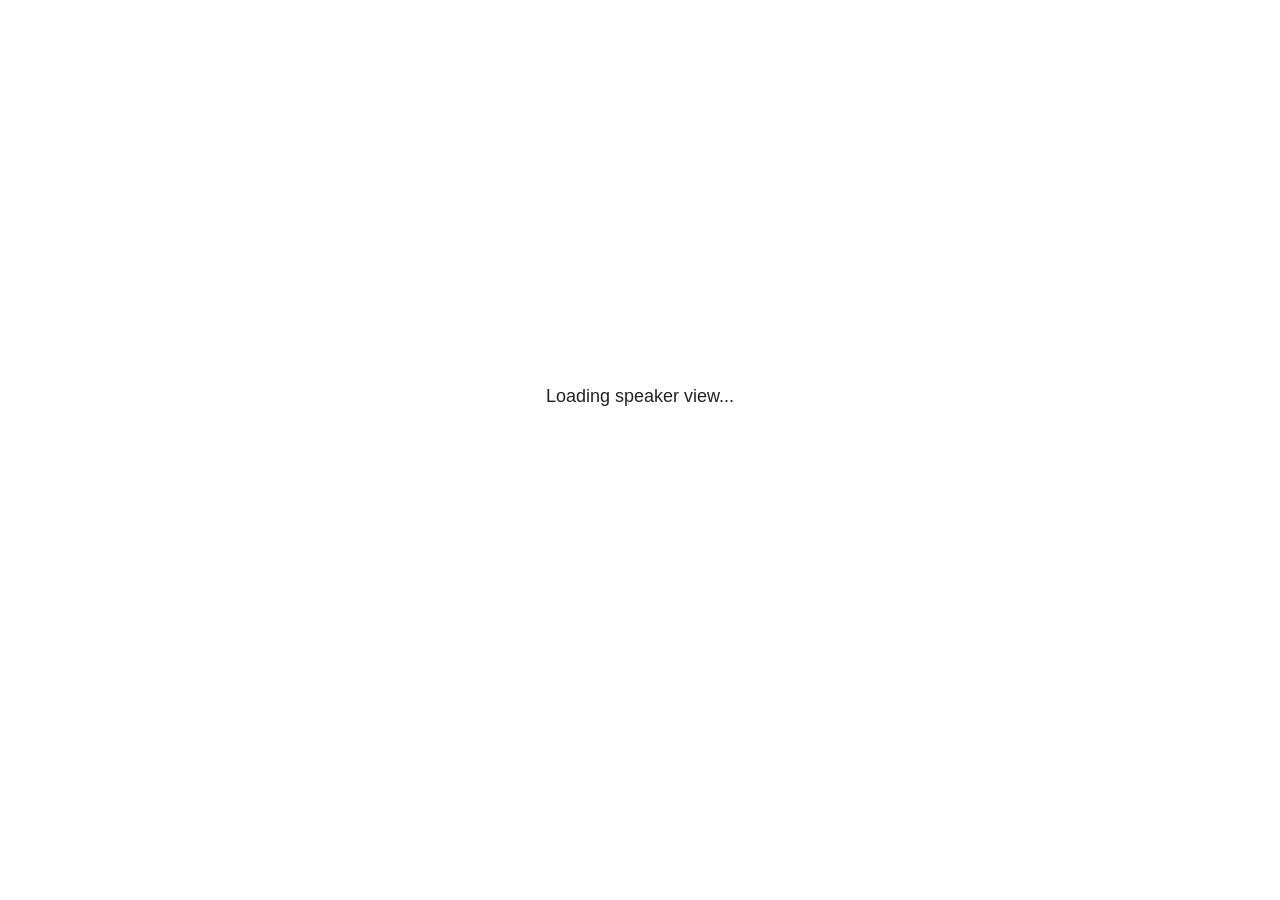
==== site_libs/revealjs/plugin/notes/speaker-view.html @ 918bac75 "Built site for gh-pages" ====
<!--
	NOTE: You need to build the notes plugin after making changes to this file.
-->
<html lang="en">
	<head>
		<meta charset="utf-8">

		<title>reveal.js - Speaker View</title>

		<style>
			body {
				font-family: Helvetica;
				font-size: 18px;
			}

			#current-slide,
			#upcoming-slide,
			#speaker-controls {
				padding: 6px;
				box-sizing: border-box;
				-moz-box-sizing: border-box;
			}

			#current-slide iframe,
			#upcoming-slide iframe {
				width: 100%;
				height: 100%;
				border: 1px solid #ddd;
			}

			#current-slide .label,
			#upcoming-slide .label {
				position: absolute;
				top: 10px;
				left: 10px;
				z-index: 2;
			}

			#connection-status {
				position: absolute;
				top: 0;
				left: 0;
				width: 100%;
				height: 100%;
				z-index: 20;
				padding: 30% 20% 20% 20%;
				font-size: 18px;
				color: #222;
				background: #fff;
				text-align: center;
				box-sizing: border-box;
				line-height: 1.4;
			}

			.overlay-element {
				height: 34px;
				line-height: 34px;
				padding: 0 10px;
				text-shadow: none;
				background: rgba( 220, 220, 220, 0.8 );
				color: #222;
				font-size: 14px;
			}

			.overlay-element.interactive:hover {
				background: rgba( 220, 220, 220, 1 );
			}

			#current-slide {
				position: absolute;
				width: 60%;
				height: 100%;
				top: 0;
				left: 0;
				padding-right: 0;
			}

			#upcoming-slide {
				position: absolute;
				width: 40%;
				height: 40%;
				right: 0;
				top: 0;
			}

			/* Speaker controls */
			#speaker-controls {
				position: absolute;
				top: 40%;
				right: 0;
				width: 40%;
				height: 60%;
				overflow: auto;
				font-size: 18px;
			}

				.speaker-controls-time.hidden,
				.speaker-controls-notes.hidden {
					display: none;
				}

				.speaker-controls-time .label,
				.speaker-controls-pace .label,
				.speaker-controls-notes .label {
					text-transform: uppercase;
					font-weight: normal;
					font-size: 0.66em;
					color: #666;
					margin: 0;
				}

				.speaker-controls-time, .speaker-controls-pace {
					border-bottom: 1px solid rgba( 200, 200, 200, 0.5 );
					margin-bottom: 10px;
					padding: 10px 16px;
					padding-bottom: 20px;
					cursor: pointer;
				}

				.speaker-controls-time .reset-button {
					opacity: 0;
					float: right;
					color: #666;
					text-decoration: none;
				}
				.speaker-controls-time:hover .reset-button {
					opacity: 1;
				}

				.speaker-controls-time .timer,
				.speaker-controls-time .clock {
					width: 50%;
				}

				.speaker-controls-time .timer,
				.speaker-controls-time .clock,
				.speaker-controls-time .pacing .hours-value,
				.speaker-controls-time .pacing .minutes-value,
				.speaker-controls-time .pacing .seconds-value {
					font-size: 1.9em;
				}

				.speaker-controls-time .timer {
					float: left;
				}

				.speaker-controls-time .clock {
					float: right;
					text-align: right;
				}

				.speaker-controls-time span.mute {
					opacity: 0.3;
				}

				.speaker-controls-time .pacing-title {
					margin-top: 5px;
				}

				.speaker-controls-time .pacing.ahead {
					color: blue;
				}

				.speaker-controls-time .pacing.on-track {
					color: green;
				}

				.speaker-controls-time .pacing.behind {
					color: red;
				}

				.speaker-controls-notes {
					padding: 10px 16px;
				}

				.speaker-controls-notes .value {
					margin-top: 5px;
					line-height: 1.4;
					font-size: 1.2em;
				}

			/* Layout selector */
			#speaker-layout {
				position: absolute;
				top: 10px;
				right: 10px;
				color: #222;
				z-index: 10;
			}
				#speaker-layout select {
					position: absolute;
					width: 100%;
					height: 100%;
					top: 0;
					left: 0;
					border: 0;
					box-shadow: 0;
					cursor: pointer;
					opacity: 0;

					font-size: 1em;
					background-color: transparent;

					-moz-appearance: none;
					-webkit-appearance: none;
					-webkit-tap-highlight-color: rgba(0, 0, 0, 0);
				}

				#speaker-layout select:focus {
					outline: none;
					box-shadow: none;
				}

			.clear {
				clear: both;
			}

			/* Speaker layout: Wide */
			body[data-speaker-layout="wide"] #current-slide,
			body[data-speaker-layout="wide"] #upcoming-slide {
				width: 50%;
				height: 45%;
				padding: 6px;
			}

			body[data-speaker-layout="wide"] #current-slide {
				top: 0;
				left: 0;
			}

			body[data-speaker-layout="wide"] #upcoming-slide {
				top: 0;
				left: 50%;
			}

			body[data-speaker-layout="wide"] #speaker-controls {
				top: 45%;
				left: 0;
				width: 100%;
				height: 50%;
				font-size: 1.25em;
			}

			/* Speaker layout: Tall */
			body[data-speaker-layout="tall"] #current-slide,
			body[data-speaker-layout="tall"] #upcoming-slide {
				width: 45%;
				height: 50%;
				padding: 6px;
			}

			body[data-speaker-layout="tall"] #current-slide {
				top: 0;
				left: 0;
			}

			body[data-speaker-layout="tall"] #upcoming-slide {
				top: 50%;
				left: 0;
			}

			body[data-speaker-layout="tall"] #speaker-controls {
				padding-top: 40px;
				top: 0;
				left: 45%;
				width: 55%;
				height: 100%;
				font-size: 1.25em;
			}

			/* Speaker layout: Notes only */
			body[data-speaker-layout="notes-only"] #current-slide,
			body[data-speaker-layout="notes-only"] #upcoming-slide {
				display: none;
			}

			body[data-speaker-layout="notes-only"] #speaker-controls {
				padding-top: 40px;
				top: 0;
				left: 0;
				width: 100%;
				height: 100%;
				font-size: 1.25em;
			}

			@media screen and (max-width: 1080px) {
				body[data-speaker-layout="default"] #speaker-controls {
					font-size: 16px;
				}
			}

			@media screen and (max-width: 900px) {
				body[data-speaker-layout="default"] #speaker-controls {
					font-size: 14px;
				}
			}

			@media screen and (max-width: 800px) {
				body[data-speaker-layout="default"] #speaker-controls {
					font-size: 12px;
				}
			}

		</style>
	</head>

	<body>

		<div id="connection-status">Loading speaker view...</div>

		<div id="current-slide"></div>
		<div id="upcoming-slide"><span class="overlay-element label">Upcoming</span></div>
		<div id="speaker-controls">
			<div class="speaker-controls-time">
				<h4 class="label">Time <span class="reset-button">Click to Reset</span></h4>
				<div class="clock">
					<span class="clock-value">0:00 AM</span>
				</div>
				<div class="timer">
					<span class="hours-value">00</span><span class="minutes-value">:00</span><span class="seconds-value">:00</span>
				</div>
				<div class="clear"></div>

				<h4 class="label pacing-title" style="display: none">Pacing – Time to finish current slide</h4>
				<div class="pacing" style="display: none">
					<span class="hours-value">00</span><span class="minutes-value">:00</span><span class="seconds-value">:00</span>
				</div>
			</div>

			<div class="speaker-controls-notes hidden">
				<h4 class="label">Notes</h4>
				<div class="value"></div>
			</div>
		</div>
		<div id="speaker-layout" class="overlay-element interactive">
			<span class="speaker-layout-label"></span>
			<select class="speaker-layout-dropdown"></select>
		</div>

		<script>

			(function() {

				var notes,
					notesValue,
					currentState,
					currentSlide,
					upcomingSlide,
					layoutLabel,
					layoutDropdown,
					pendingCalls = {},
					lastRevealApiCallId = 0,
					connected = false,
					whitelistedWindows = [window.opener];

				var SPEAKER_LAYOUTS = {
					'default': 'Default',
					'wide': 'Wide',
					'tall': 'Tall',
					'notes-only': 'Notes only'
				};

				setupLayout();

				var connectionStatus = document.querySelector( '#connection-status' );
				var connectionTimeout = setTimeout( function() {
					connectionStatus.innerHTML = 'Error connecting to main window.<br>Please try closing and reopening the speaker view.';
				}, 5000 );
;
				window.addEventListener( 'message', function( event ) {

					// Validate the origin of this message to prevent XSS
					if( window.location.origin !== event.origin && whitelistedWindows.indexOf( event.source ) === -1 ) {
						return;
					}

					clearTimeout( connectionTimeout );
					connectionStatus.style.display = 'none';

					var data = JSON.parse( event.data );

					// The overview mode is only useful to the reveal.js instance
					// where navigation occurs so we don't sync it
					if( data.state ) delete data.state.overview;

					// Messages sent by the notes plugin inside of the main window
					if( data && data.namespace === 'reveal-notes' ) {
						if( data.type === 'connect' ) {
							handleConnectMessage( data );
						}
						else if( data.type === 'state' ) {
							handleStateMessage( data );
						}
						else if( data.type === 'return' ) {
							pendingCalls[data.callId](data.result);
							delete pendingCalls[data.callId];
						}
					}
					// Messages sent by the reveal.js inside of the current slide preview
					else if( data && data.namespace === 'reveal' ) {
						if( /ready/.test( data.eventName ) ) {
							// Send a message back to notify that the handshake is complete
							window.opener.postMessage( JSON.stringify({ namespace: 'reveal-notes', type: 'connected'} ), '*' );
						}
						else if( /slidechanged|fragmentshown|fragmenthidden|paused|resumed/.test( data.eventName ) && currentState !== JSON.stringify( data.state ) ) {

							dispatchStateToMainWindow( data.state );

						}
					}

				} );

				/**
				 * Updates the presentation in the main window to match the state
				 * of the presentation in the notes window.
				 */
				const dispatchStateToMainWindow = debounce(( state ) => {
					window.opener.postMessage( JSON.stringify({ method: 'setState', args: [ state ]} ), '*' );
				}, 500);

				/**
				 * Asynchronously calls the Reveal.js API of the main frame.
				 */
				function callRevealApi( methodName, methodArguments, callback ) {

					var callId = ++lastRevealApiCallId;
					pendingCalls[callId] = callback;
					window.opener.postMessage( JSON.stringify( {
						namespace: 'reveal-notes',
						type: 'call',
						callId: callId,
						methodName: methodName,
						arguments: methodArguments
					} ), '*' );

				}

				/**
				 * Called when the main window is trying to establish a
				 * connection.
				 */
				function handleConnectMessage( data ) {

					if( connected === false ) {
						connected = true;

						setupIframes( data );
						setupKeyboard();
						setupNotes();
						setupTimer();
						setupHeartbeat();
					}

				}

				/**
				 * Called when the main window sends an updated state.
				 */
				function handleStateMessage( data ) {

					// Store the most recently set state to avoid circular loops
					// applying the same state
					currentState = JSON.stringify( data.state );

					// No need for updating the notes in case of fragment changes
					if ( data.notes ) {
						notes.classList.remove( 'hidden' );
						notesValue.style.whiteSpace = data.whitespace;
						if( data.markdown ) {
							notesValue.innerHTML = marked( data.notes );
						}
						else {
							notesValue.innerHTML = data.notes;
						}
					}
					else {
						notes.classList.add( 'hidden' );
					}

					// Update the note slides
					currentSlide.contentWindow.postMessage( JSON.stringify({ method: 'setState', args: [ data.state ] }), '*' );
					upcomingSlide.contentWindow.postMessage( JSON.stringify({ method: 'setState', args: [ data.state ] }), '*' );
					upcomingSlide.contentWindow.postMessage( JSON.stringify({ method: 'next' }), '*' );

				}

				// Limit to max one state update per X ms
				handleStateMessage = debounce( handleStateMessage, 200 );

				/**
				 * Forward keyboard events to the current slide window.
				 * This enables keyboard events to work even if focus
				 * isn't set on the current slide iframe.
				 *
				 * Block F5 default handling, it reloads and disconnects
				 * the speaker notes window.
				 */
				function setupKeyboard() {

					document.addEventListener( 'keydown', function( event ) {
						if( event.keyCode === 116 || ( event.metaKey && event.keyCode === 82 ) ) {
							event.preventDefault();
							return false;
						}
						currentSlide.contentWindow.postMessage( JSON.stringify({ method: 'triggerKey', args: [ event.keyCode ] }), '*' );
					} );

				}

				/**
				 * Creates the preview iframes.
				 */
				function setupIframes( data ) {

					var params = [
						'receiver',
						'progress=false',
						'history=false',
						'transition=none',
						'autoSlide=0',
						'backgroundTransition=none'
					].join( '&' );

					var urlSeparator = /\?/.test(data.url) ? '&' : '?';
					var hash = '#/' + data.state.indexh + '/' + data.state.indexv;
					var currentURL = data.url + urlSeparator + params + '&postMessageEvents=true' + hash;
					var upcomingURL = data.url + urlSeparator + params + '&controls=false' + hash;

					currentSlide = document.createElement( 'iframe' );
					currentSlide.setAttribute( 'width', 1280 );
					currentSlide.setAttribute( 'height', 1024 );
					currentSlide.setAttribute( 'src', currentURL );
					document.querySelector( '#current-slide' ).appendChild( currentSlide );

					upcomingSlide = document.createElement( 'iframe' );
					upcomingSlide.setAttribute( 'width', 640 );
					upcomingSlide.setAttribute( 'height', 512 );
					upcomingSlide.setAttribute( 'src', upcomingURL );
					document.querySelector( '#upcoming-slide' ).appendChild( upcomingSlide );

					whitelistedWindows.push( currentSlide.contentWindow, upcomingSlide.contentWindow );

				}

				/**
				 * Setup the notes UI.
				 */
				function setupNotes() {

					notes = document.querySelector( '.speaker-controls-notes' );
					notesValue = document.querySelector( '.speaker-controls-notes .value' );

				}

				/**
				 * We send out a heartbeat at all times to ensure we can
				 * reconnect with the main presentation window after reloads.
				 */
				function setupHeartbeat() {

					setInterval( () => {
						window.opener.postMessage( JSON.stringify({ namespace: 'reveal-notes', type: 'heartbeat'} ), '*' );
					}, 1000 );

				}

				function getTimings( callback ) {

					callRevealApi( 'getSlidesAttributes', [], function ( slideAttributes ) {
						callRevealApi( 'getConfig', [], function ( config ) {
							var totalTime = config.totalTime;
							var minTimePerSlide = config.minimumTimePerSlide || 0;
							var defaultTiming = config.defaultTiming;
							if ((defaultTiming == null) && (totalTime == null)) {
								callback(null);
								return;
							}
							// Setting totalTime overrides defaultTiming
							if (totalTime) {
								defaultTiming = 0;
							}
							var timings = [];
							for ( var i in slideAttributes ) {
								var slide = slideAttributes[ i ];
								var timing = defaultTiming;
								if( slide.hasOwnProperty( 'data-timing' )) {
									var t = slide[ 'data-timing' ];
									timing = parseInt(t);
									if( isNaN(timing) ) {
										console.warn("Could not parse timing '" + t + "' of slide " + i + "; using default of " + defaultTiming);
										timing = defaultTiming;
									}
								}
								timings.push(timing);
							}
							if ( totalTime ) {
								// After we've allocated time to individual slides, we summarize it and
								// subtract it from the total time
								var remainingTime = totalTime - timings.reduce( function(a, b) { return a + b; }, 0 );
								// The remaining time is divided by the number of slides that have 0 seconds
								// allocated at the moment, giving the average time-per-slide on the remaining slides
								var remainingSlides = (timings.filter( function(x) { return x == 0 }) ).length
								var timePerSlide = Math.round( remainingTime / remainingSlides, 0 )
								// And now we replace every zero-value timing with that average
								timings = timings.map( function(x) { return (x==0 ? timePerSlide : x) } );
							}
							var slidesUnderMinimum = timings.filter( function(x) { return (x < minTimePerSlide) } ).length
							if ( slidesUnderMinimum ) {
								message = "The pacing time for " + slidesUnderMinimum + " slide(s) is under the configured minimum of " + minTimePerSlide + " seconds. Check the data-timing attribute on individual slides, or consider increasing the totalTime or minimumTimePerSlide configuration options (or removing some slides).";
								alert(message);
							}
							callback( timings );
						} );
					} );

				}

				/**
				 * Return the number of seconds allocated for presenting
				 * all slides up to and including this one.
				 */
				function getTimeAllocated( timings, callback ) {

					callRevealApi( 'getSlidePastCount', [], function ( currentSlide ) {
						var allocated = 0;
						for (var i in timings.slice(0, currentSlide + 1)) {
							allocated += timings[i];
						}
						callback( allocated );
					} );

				}

				/**
				 * Create the timer and clock and start updating them
				 * at an interval.
				 */
				function setupTimer() {

					var start = new Date(),
					timeEl = document.querySelector( '.speaker-controls-time' ),
					clockEl = timeEl.querySelector( '.clock-value' ),
					hoursEl = timeEl.querySelector( '.hours-value' ),
					minutesEl = timeEl.querySelector( '.minutes-value' ),
					secondsEl = timeEl.querySelector( '.seconds-value' ),
					pacingTitleEl = timeEl.querySelector( '.pacing-title' ),
					pacingEl = timeEl.querySelector( '.pacing' ),
					pacingHoursEl = pacingEl.querySelector( '.hours-value' ),
					pacingMinutesEl = pacingEl.querySelector( '.minutes-value' ),
					pacingSecondsEl = pacingEl.querySelector( '.seconds-value' );

					var timings = null;
					getTimings( function ( _timings ) {

						timings = _timings;
						if (_timings !== null) {
							pacingTitleEl.style.removeProperty('display');
							pacingEl.style.removeProperty('display');
						}

						// Update once directly
						_updateTimer();

						// Then update every second
						setInterval( _updateTimer, 1000 );

					} );


					function _resetTimer() {

						if (timings == null) {
							start = new Date();
							_updateTimer();
						}
						else {
							// Reset timer to beginning of current slide
							getTimeAllocated( timings, function ( slideEndTimingSeconds ) {
								var slideEndTiming = slideEndTimingSeconds * 1000;
								callRevealApi( 'getSlidePastCount', [], function ( currentSlide ) {
									var currentSlideTiming = timings[currentSlide] * 1000;
									var previousSlidesTiming = slideEndTiming - currentSlideTiming;
									var now = new Date();
									start = new Date(now.getTime() - previousSlidesTiming);
									_updateTimer();
								} );
							} );
						}

					}

					timeEl.addEventListener( 'click', function() {
						_resetTimer();
						return false;
					} );

					function _displayTime( hrEl, minEl, secEl, time) {

						var sign = Math.sign(time) == -1 ? "-" : "";
						time = Math.abs(Math.round(time / 1000));
						var seconds = time % 60;
						var minutes = Math.floor( time / 60 ) % 60 ;
						var hours = Math.floor( time / ( 60 * 60 )) ;
						hrEl.innerHTML = sign + zeroPadInteger( hours );
						if (hours == 0) {
							hrEl.classList.add( 'mute' );
						}
						else {
							hrEl.classList.remove( 'mute' );
						}
						minEl.innerHTML = ':' + zeroPadInteger( minutes );
						if (hours == 0 && minutes == 0) {
							minEl.classList.add( 'mute' );
						}
						else {
							minEl.classList.remove( 'mute' );
						}
						secEl.innerHTML = ':' + zeroPadInteger( seconds );
					}

					function _updateTimer() {

						var diff, hours, minutes, seconds,
						now = new Date();

						diff = now.getTime() - start.getTime();

						clockEl.innerHTML = now.toLocaleTimeString( 'en-US', { hour12: true, hour: '2-digit', minute:'2-digit' } );
						_displayTime( hoursEl, minutesEl, secondsEl, diff );
						if (timings !== null) {
							_updatePacing(diff);
						}

					}

					function _updatePacing(diff) {

						getTimeAllocated( timings, function ( slideEndTimingSeconds ) {
							var slideEndTiming = slideEndTimingSeconds * 1000;

							callRevealApi( 'getSlidePastCount', [], function ( currentSlide ) {
								var currentSlideTiming = timings[currentSlide] * 1000;
								var timeLeftCurrentSlide = slideEndTiming - diff;
								if (timeLeftCurrentSlide < 0) {
									pacingEl.className = 'pacing behind';
								}
								else if (timeLeftCurrentSlide < currentSlideTiming) {
									pacingEl.className = 'pacing on-track';
								}
								else {
									pacingEl.className = 'pacing ahead';
								}
								_displayTime( pacingHoursEl, pacingMinutesEl, pacingSecondsEl, timeLeftCurrentSlide );
							} );
						} );
					}

				}

				/**
				 * Sets up the speaker view layout and layout selector.
				 */
				function setupLayout() {

					layoutDropdown = document.querySelector( '.speaker-layout-dropdown' );
					layoutLabel = document.querySelector( '.speaker-layout-label' );

					// Render the list of available layouts
					for( var id in SPEAKER_LAYOUTS ) {
						var option = document.createElement( 'option' );
						option.setAttribute( 'value', id );
						option.textContent = SPEAKER_LAYOUTS[ id ];
						layoutDropdown.appendChild( option );
					}

					// Monitor the dropdown for changes
					layoutDropdown.addEventListener( 'change', function( event ) {

						setLayout( layoutDropdown.value );

					}, false );

					// Restore any currently persisted layout
					setLayout( getLayout() );

				}

				/**
				 * Sets a new speaker view layout. The layout is persisted
				 * in local storage.
				 */
				function setLayout( value ) {

					var title = SPEAKER_LAYOUTS[ value ];

					layoutLabel.innerHTML = 'Layout' + ( title ? ( ': ' + title ) : '' );
					layoutDropdown.value = value;

					document.body.setAttribute( 'data-speaker-layout', value );

					// Persist locally
					if( supportsLocalStorage() ) {
						window.localStorage.setItem( 'reveal-speaker-layout', value );
					}

				}

				/**
				 * Returns the ID of the most recently set speaker layout
				 * or our default layout if none has been set.
				 */
				function getLayout() {

					if( supportsLocalStorage() ) {
						var layout = window.localStorage.getItem( 'reveal-speaker-layout' );
						if( layout ) {
							return layout;
						}
					}

					// Default to the first record in the layouts hash
					for( var id in SPEAKER_LAYOUTS ) {
						return id;
					}

				}

				function supportsLocalStorage() {

					try {
						localStorage.setItem('test', 'test');
						localStorage.removeItem('test');
						return true;
					}
					catch( e ) {
						return false;
					}

				}

				function zeroPadInteger( num ) {

					var str = '00' + parseInt( num );
					return str.substring( str.length - 2 );

				}

				/**
				 * Limits the frequency at which a function can be called.
				 */
				function debounce( fn, ms ) {

					var lastTime = 0,
						timeout;

					return function() {

						var args = arguments;
						var context = this;

						clearTimeout( timeout );

						var timeSinceLastCall = Date.now() - lastTime;
						if( timeSinceLastCall > ms ) {
							fn.apply( context, args );
							lastTime = Date.now();
						}
						else {
							timeout = setTimeout( function() {
								fn.apply( context, args );
								lastTime = Date.now();
							}, ms - timeSinceLastCall );
						}

					}

				}

			})();

		</script>
	</body>
</html>
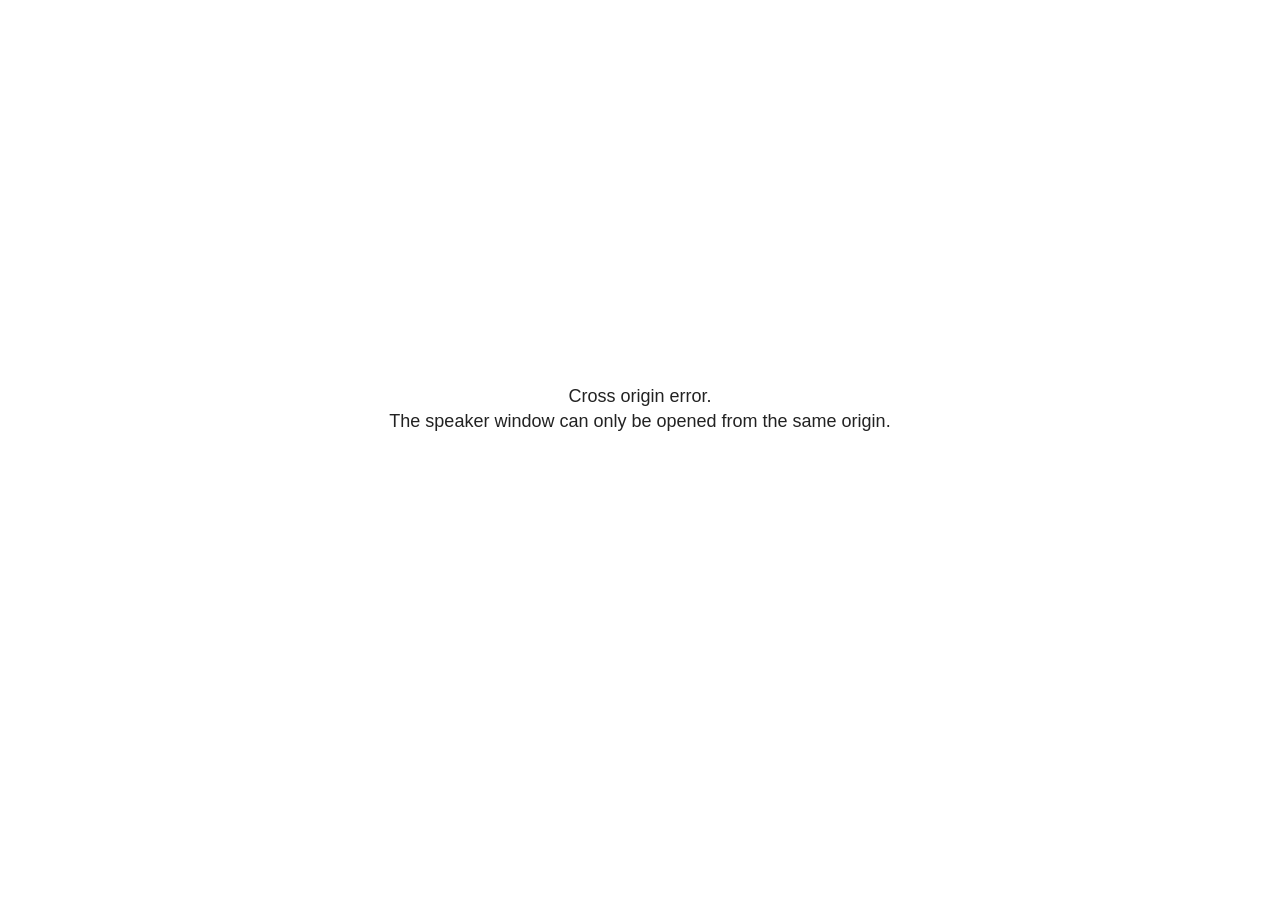
==== commit c8f6544f: "Built site for gh-pages" ====
--- a/site_libs/revealjs/plugin/notes/speaker-view.html
+++ b/site_libs/revealjs/plugin/notes/speaker-view.html
@@ -350,8 +350,9 @@
 					layoutDropdown,
 					pendingCalls = {},
 					lastRevealApiCallId = 0,
-					connected = false,
-					whitelistedWindows = [window.opener];
+					connected = false
+
+				var connectionStatus = document.querySelector( '#connection-status' );
 
 				var SPEAKER_LAYOUTS = {
 					'default': 'Default',
@@ -362,16 +363,31 @@
 
 				setupLayout();
 
-				var connectionStatus = document.querySelector( '#connection-status' );
+				let openerOrigin;
+
+				try {
+					openerOrigin = window.opener.location.origin;
+				}
+				catch ( error ) { console.warn( error ) }
+
+				// In order to prevent XSS, the speaker view will only run if its
+				// opener has the same origin as itself
+				if( window.location.origin !== openerOrigin ) {
+					connectionStatus.innerHTML = 'Cross origin error.<br>The speaker window can only be opened from the same origin.';
+					return;
+				}
+
 				var connectionTimeout = setTimeout( function() {
 					connectionStatus.innerHTML = 'Error connecting to main window.<br>Please try closing and reopening the speaker view.';
 				}, 5000 );
-;
+
 				window.addEventListener( 'message', function( event ) {
 
-					// Validate the origin of this message to prevent XSS
-					if( window.location.origin !== event.origin && whitelistedWindows.indexOf( event.source ) === -1 ) {
-						return;
+					// Validate the origin of all messages to avoid parsing messages
+					// that aren't meant for us. Ignore when running off file:// so
+					// that the speaker view continues to work without a web server.
+					if( window.location.origin !== event.origin && window.location.origin !== 'file://' ) {
+						return
 					}
 
 					clearTimeout( connectionTimeout );
@@ -524,8 +540,8 @@
 
 					var urlSeparator = /\?/.test(data.url) ? '&' : '?';
 					var hash = '#/' + data.state.indexh + '/' + data.state.indexv;
-					var currentURL = data.url + urlSeparator + params + '&postMessageEvents=true' + hash;
-					var upcomingURL = data.url + urlSeparator + params + '&controls=false' + hash;
+					var currentURL = data.url + urlSeparator + params + '&scrollActivationWidth=false&postMessageEvents=true' + hash;
+					var upcomingURL = data.url + urlSeparator + params + '&scrollActivationWidth=false&controls=false' + hash;
 
 					currentSlide = document.createElement( 'iframe' );
 					currentSlide.setAttribute( 'width', 1280 );
@@ -538,8 +554,6 @@
 					upcomingSlide.setAttribute( 'height', 512 );
 					upcomingSlide.setAttribute( 'src', upcomingURL );
 					document.querySelector( '#upcoming-slide' ).appendChild( upcomingSlide );
-
-					whitelistedWindows.push( currentSlide.contentWindow, upcomingSlide.contentWindow );
 
 				}
 
